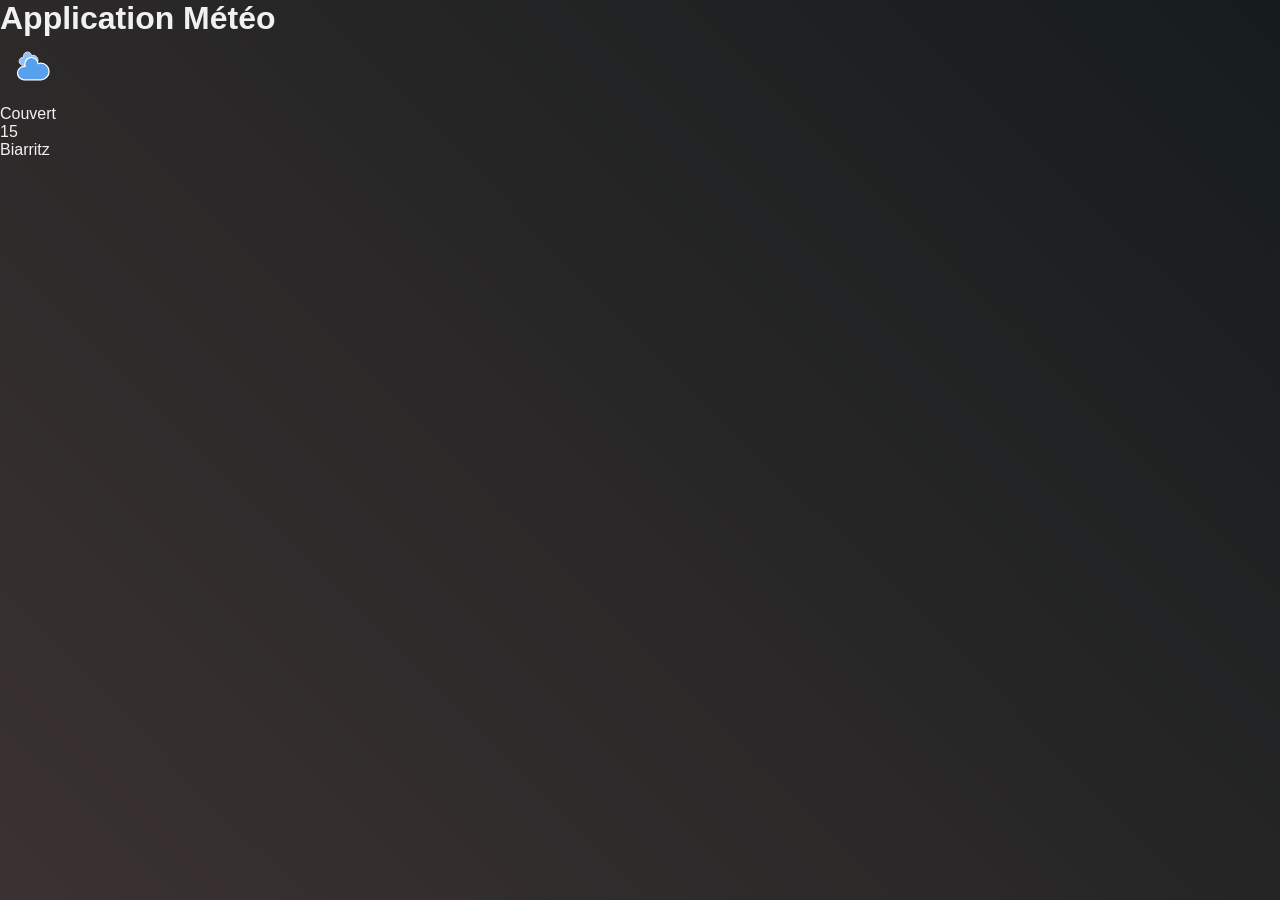
==== index.html @ 155aad04 "created a new branch, initialized project, and began to create different categories, classes and par" ====
<!DOCTYPE html>
<html lang="fr">
<head>
    <meta charset="UTF-8">
    <meta name="viewport" content="width=device-width, initial-scale=1.0">
    <title>AppMétéo</title>
    <link rel="stylesheet" href="style.css">
</head>
<body>
    <div class="container">
        <h1>Application Météo</h1>
        <div class="bloc-logo-info">
            <div class="bloc-logo">
                <img src="./ressources/jour/04d.svg " alt="current weather logo" class="logo-meteo">
            </div>
            <div class="bloc-info">
                <p class="temps">Couvert</p>
                <p class="temperature">15</p>
                <p class="localisation">Biarritz</p>
            </div>
        </div>
        <div class="hour-prevision-block">
            <div class="h-block">
                <p class="prevision-name-hour"></p>
                <p class="value-hour-prevision"></p>
            </div>
        </div>
        <div class="hour-prevision-block">
            <div class="h-block">
                <p class="prevision-name-hour"></p>
                <p class="value-hour-prevision"></p>
            </div>
        </div>
        <div class="hour-prevision-block">
            <div class="h-block">
                <p class="prevision-name-hour"></p>
                <p class="value-hour-prevision"></p>
            </div>
        </div>
        <div class="hour-prevision-block">
            <div class="h-block">
                <p class="prevision-name-hour"></p>
                <p class="value-hour-prevision"></p>
            </div>
        </div>
        <div class="hour-prevision-block">
            <div class="h-block">
                <p class="prevision-name-hour"></p>
                <p class="value-hour-prevision"></p>
            </div>
        </div>
        <div class="hour-prevision-block">
            <div class="h-block">
                <p class="prevision-name-hour"></p>
                <p class="value-hour-prevision"></p>
            </div>
        </div>
        <div class="hour-prevision-block">
            <div class="h-block">
                <p class="prevision-name-hour"></p>
                <p class="value-hour-prevision"></p>
            </div>
        </div>

        <div class="daily-prevision-block">
            <div class="day-block"></div>
            <p class="day-prevision-name"></p>
            <p class="temperature-prevision-day"></p>
        </div>


    </div>



    <script type="module" src="scripts/main.js"></script>
</body>
</html>
---- style.css ----
*, ::before, ::after {
    box-sizing: border-box;
    margin: 0;
    padding: 0;
}

body {
    font-family: Arial, Helvetica, sans-serif;
    color: #f1f1f1;
    background: linear-gradient(45deg, rgb(59,50,50), rgb(22,28,29));
    height: 100vh;
}
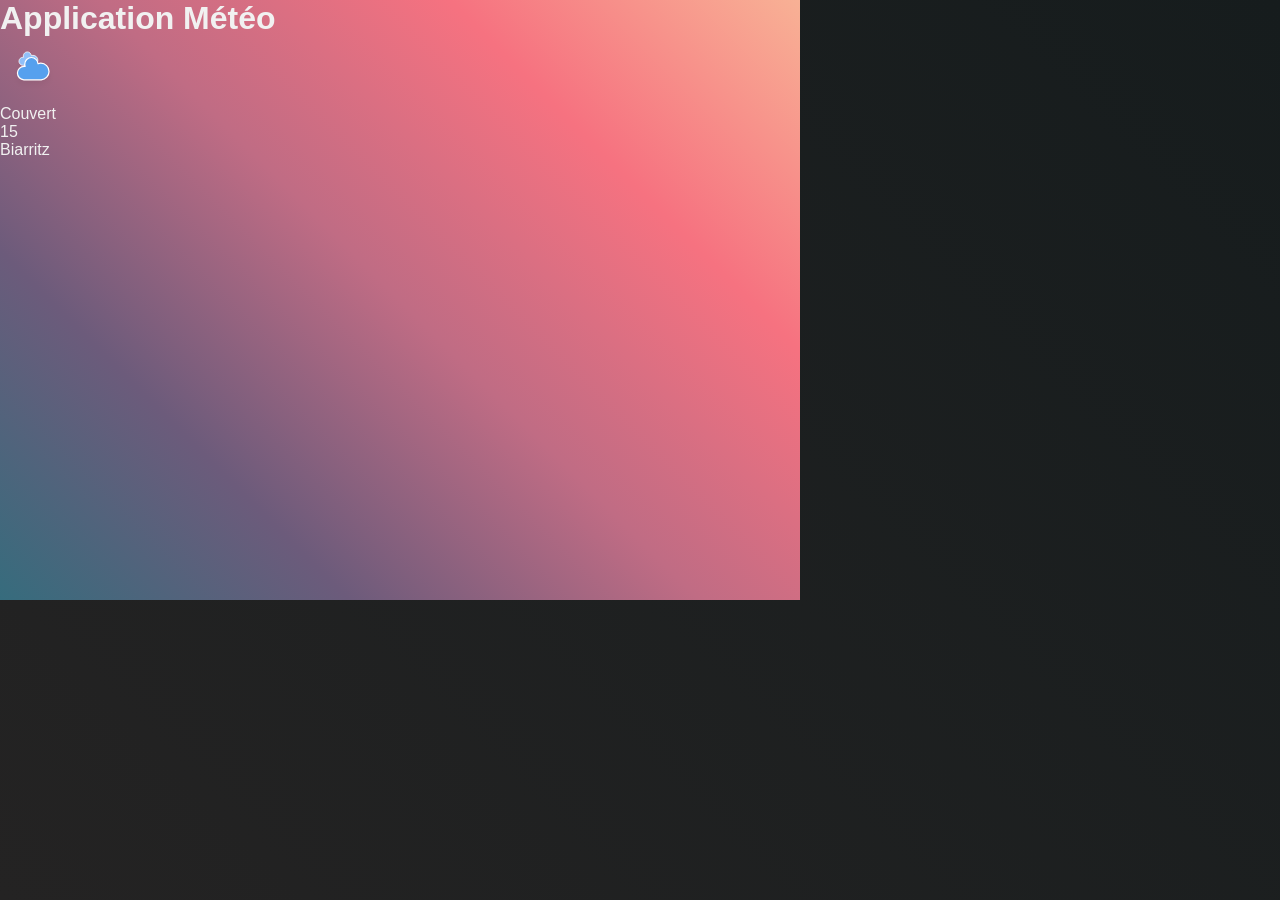
==== commit b94b3ad9: "finished html par, working on gradients and containers in css part" ====
--- a/index.html
+++ b/index.html
@@ -24,48 +24,60 @@
                 <p class="prevision-name-hour"></p>
                 <p class="value-hour-prevision"></p>
             </div>
-        </div>
-        <div class="hour-prevision-block">
+            <div class="h-block">
+                <p class="prevision-name-hour"></p>
+                <p class="value-hour-prevision"></p>
+            </div>
+            <div class="h-block">
+                <p class="prevision-name-hour"></p>
+                <p class="value-hour-prevision"></p>
+            </div>
+            <div class="h-block">
+                <p class="prevision-name-hour"></p>
+                <p class="value-hour-prevision"></p>
+            </div>
+            <div class="h-block">
+                <p class="prevision-name-hour"></p>
+                <p class="value-hour-prevision"></p>
+            </div>
+            <div class="h-block">
+                <p class="prevision-name-hour"></p>
+                <p class="value-hour-prevision"></p>
+            </div>
             <div class="h-block">
                 <p class="prevision-name-hour"></p>
                 <p class="value-hour-prevision"></p>
             </div>
         </div>
-        <div class="hour-prevision-block">
-            <div class="h-block">
-                <p class="prevision-name-hour"></p>
-                <p class="value-hour-prevision"></p>
+        <div class="daily-prevision-block">
+            <div class="day-block">
+                <p class="day-prevision-name"></p>
+                <p class="temperature-prevision-day"></p>
             </div>
-        </div>
-        <div class="hour-prevision-block">
-            <div class="h-block">
-                <p class="prevision-name-hour"></p>
-                <p class="value-hour-prevision"></p>
+            <div class="day-block">
+                <p class="day-prevision-name"></p>
+                <p class="temperature-prevision-day"></p>
             </div>
-        </div>
-        <div class="hour-prevision-block">
-            <div class="h-block">
-                <p class="prevision-name-hour"></p>
-                <p class="value-hour-prevision"></p>
+            <div class="day-block">
+                <p class="day-prevision-name"></p>
+                <p class="temperature-prevision-day"></p>
             </div>
-        </div>
-        <div class="hour-prevision-block">
-            <div class="h-block">
-                <p class="prevision-name-hour"></p>
-                <p class="value-hour-prevision"></p>
+            <div class="day-block">
+                <p class="day-prevision-name"></p>
+                <p class="temperature-prevision-day"></p>
             </div>
-        </div>
-        <div class="hour-prevision-block">
-            <div class="h-block">
-                <p class="prevision-name-hour"></p>
-                <p class="value-hour-prevision"></p>
+            <div class="day-block">
+                <p class="day-prevision-name"></p>
+                <p class="temperature-prevision-day"></p>
             </div>
-        </div>
-
-        <div class="daily-prevision-block">
-            <div class="day-block"></div>
-            <p class="day-prevision-name"></p>
-            <p class="temperature-prevision-day"></p>
+            <div class="day-block">
+                <p class="day-prevision-name"></p>
+                <p class="temperature-prevision-day"></p>
+            </div>
+            <div class="day-block">
+                <p class="day-prevision-name"></p>
+                <p class="temperature-prevision-day"></p>
+            </div>
         </div>
 
 
--- a/style.css
+++ b/style.css
@@ -7,6 +7,13 @@
 body {
     font-family: Arial, Helvetica, sans-serif;
     color: #f1f1f1;
-    background: linear-gradient(45deg, rgb(59,50,50), rgb(22,28,29));
+    background: linear-gradient(45deg, rgb(36, 35, 35), rgb(22,28,29));
     height: 100vh;
 }
+
+.container {
+    width: 800px;
+    height: 600px;
+    background: linear-gradient(45deg, #366C7D, #6C5B7B, #C06C84, #F67280, #F8B195);
+
+}
